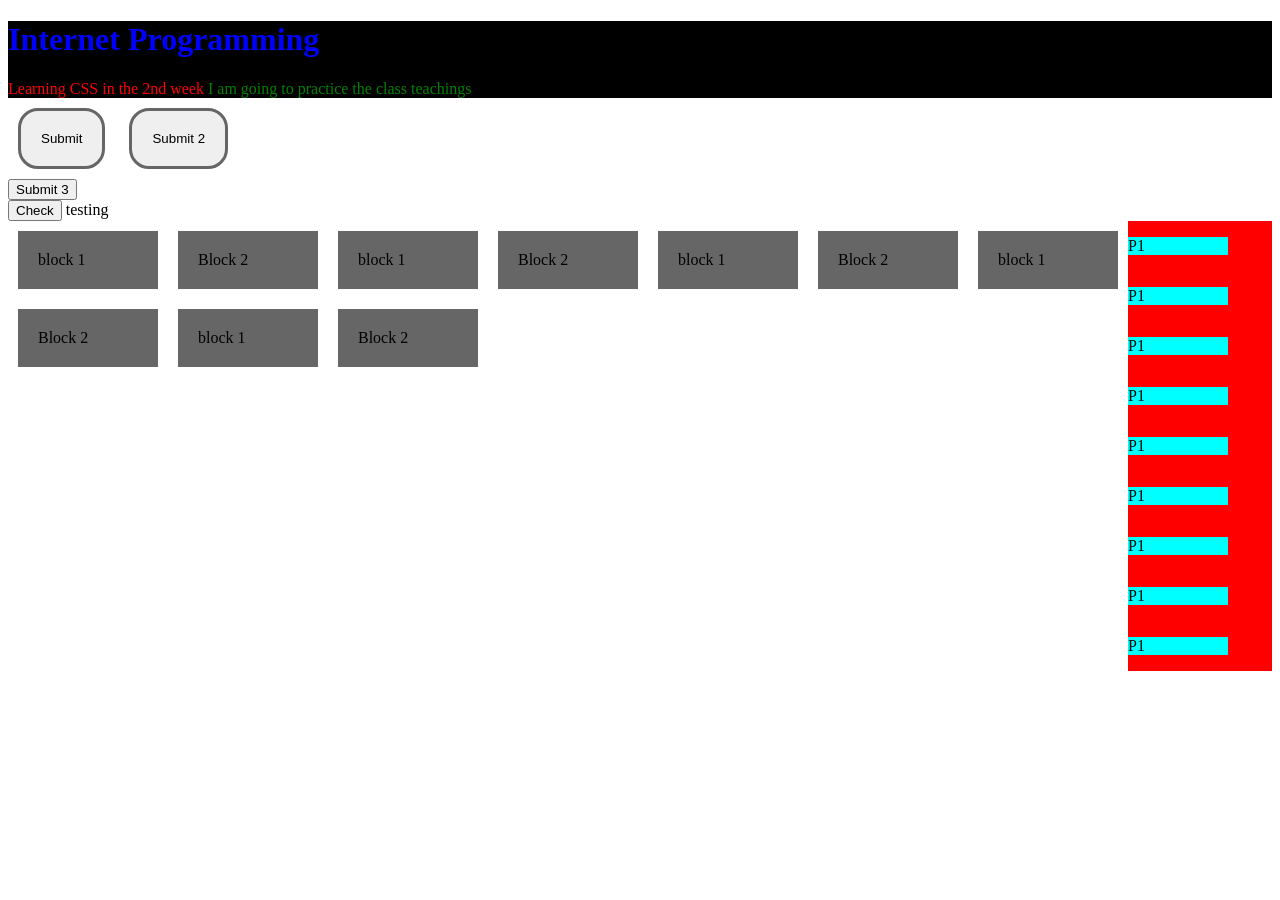
==== Practice/index.html @ dbd17e70 "Week 2 exercises completed" ====
<!DOCTYPE html>
<html lang="en">

<head>
    <meta charset="UTF-8">
    <meta name="viewport" content="width=device-width, initial-scale=1.0">
    <link rel="stylesheet" href="styles.css">
    <!-- rel:relationship tells the browser what type of file is being referenced -->
    <title>Week 2</title>
</head>

<body>
    <div id="section-1">
        <h1 class="heading">Internet Programming</h1>
        <p class="line-1">Learning CSS in the 2nd week</p>
        <p class="line-2">I am going to practice the class teachings</p>
    </div>
    <div class="form-1">
        <input type="button" value="Submit">
        <input type="button" value="Submit 2">
        <form action="">
            <input type="button" value="Submit 3">
        </form>
    </div>
    <input type="button" value="Check"> <p>testing</p>
    
    <div class="floating">
        <p>block 1</p>
        <p>Block 2</p>
        <p>block 1</p>
        <p>Block 2</p>
        <p>block 1</p>
        <p>Block 2</p>
        <p>block 1</p>
        <p>Block 2</p>
        <p>block 1</p>
        <p>Block 2</p>
    </div>
    <div class="container">
        <p>P1</p>
        <p>P1</p>
        <p>P1</p>
        <p>P1</p>
        <p>P1</p>
        <p>P1</p>
        <p>P1</p>
        <p>P1</p>
        <p>P1</p>
    </div>
</body>

</html>
---- Practice/styles.css ----
.heading {
    color: blue;
}
.line-1 {
    color: red;
}
.line-2 {
    color: green;
}

#section-1 {
    background: black;
}

.form-1 > input {
    border-radius: 20px;
    border: 3px solid #666;
    padding: 20px;
    margin: 10px;
}
p {
    display: inline;
}
.floating p {
    display: block;
    float: left;
    background-color: #666;
    color: black;
    margin: 10px;
    padding: 20px;
    width: 100px;
}
.container p {
    width: 100px;
    display: block;
    color: black;
    background-color: aqua;
    float: left;
}
.container {
    background-color: red;
    display: block;
    overflow: auto;
}
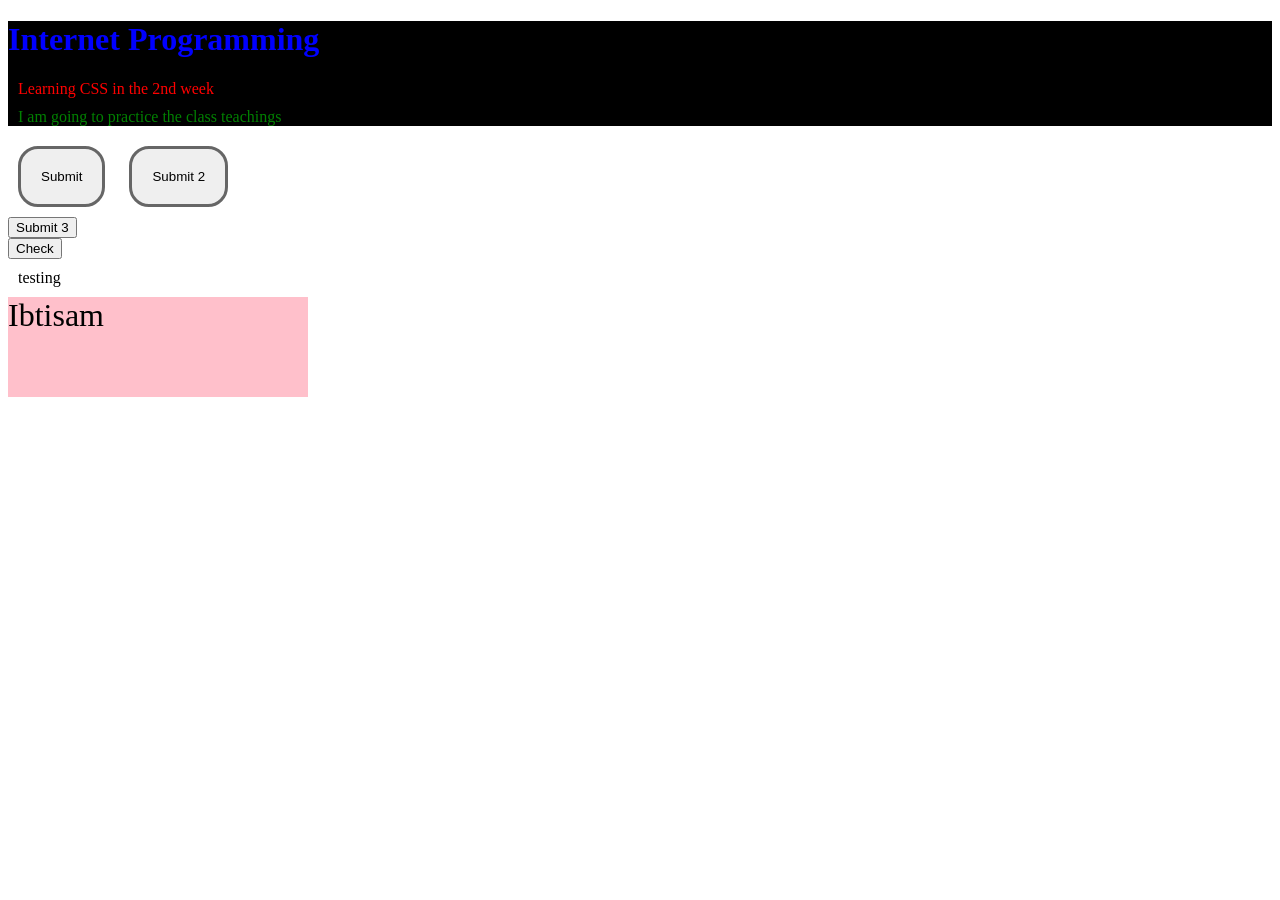
==== commit cde98860: "adding comments" ====
--- a/Practice/index.html
+++ b/Practice/index.html
@@ -22,31 +22,11 @@
             <input type="button" value="Submit 3">
         </form>
     </div>
-    <input type="button" value="Check"> <p>testing</p>
-    
-    <div class="floating">
-        <p>block 1</p>
-        <p>Block 2</p>
-        <p>block 1</p>
-        <p>Block 2</p>
-        <p>block 1</p>
-        <p>Block 2</p>
-        <p>block 1</p>
-        <p>Block 2</p>
-        <p>block 1</p>
-        <p>Block 2</p>
-    </div>
-    <div class="container">
-        <p>P1</p>
-        <p>P1</p>
-        <p>P1</p>
-        <p>P1</p>
-        <p>P1</p>
-        <p>P1</p>
-        <p>P1</p>
-        <p>P1</p>
-        <p>P1</p>
-    </div>
+    <input type="button" value="Check">
+    <p>testing</p>
+
+    <!-- Box Model Learning -->
+    <div class="box">Ibtisam</div>
 </body>
 
 </html>
--- a/Practice/styles.css
+++ b/Practice/styles.css
@@ -19,26 +19,14 @@
     margin: 10px;
 }
 p {
-    display: inline;
+    margin: 10px;
 }
-.floating p {
-    display: block;
-    float: left;
-    background-color: #666;
-    color: black;
-    margin: 10px;
-    padding: 20px;
-    width: 100px;
-}
-.container p {
-    width: 100px;
-    display: block;
-    color: black;
-    background-color: aqua;
-    float: left;
-}
-.container {
-    background-color: red;
-    display: block;
-    overflow: auto;
+
+
+.box {
+    font-size: 2rem;
+    background-color: pink;
+    /* Box Model */
+    width: 300px;
+    height: 100px;
 }
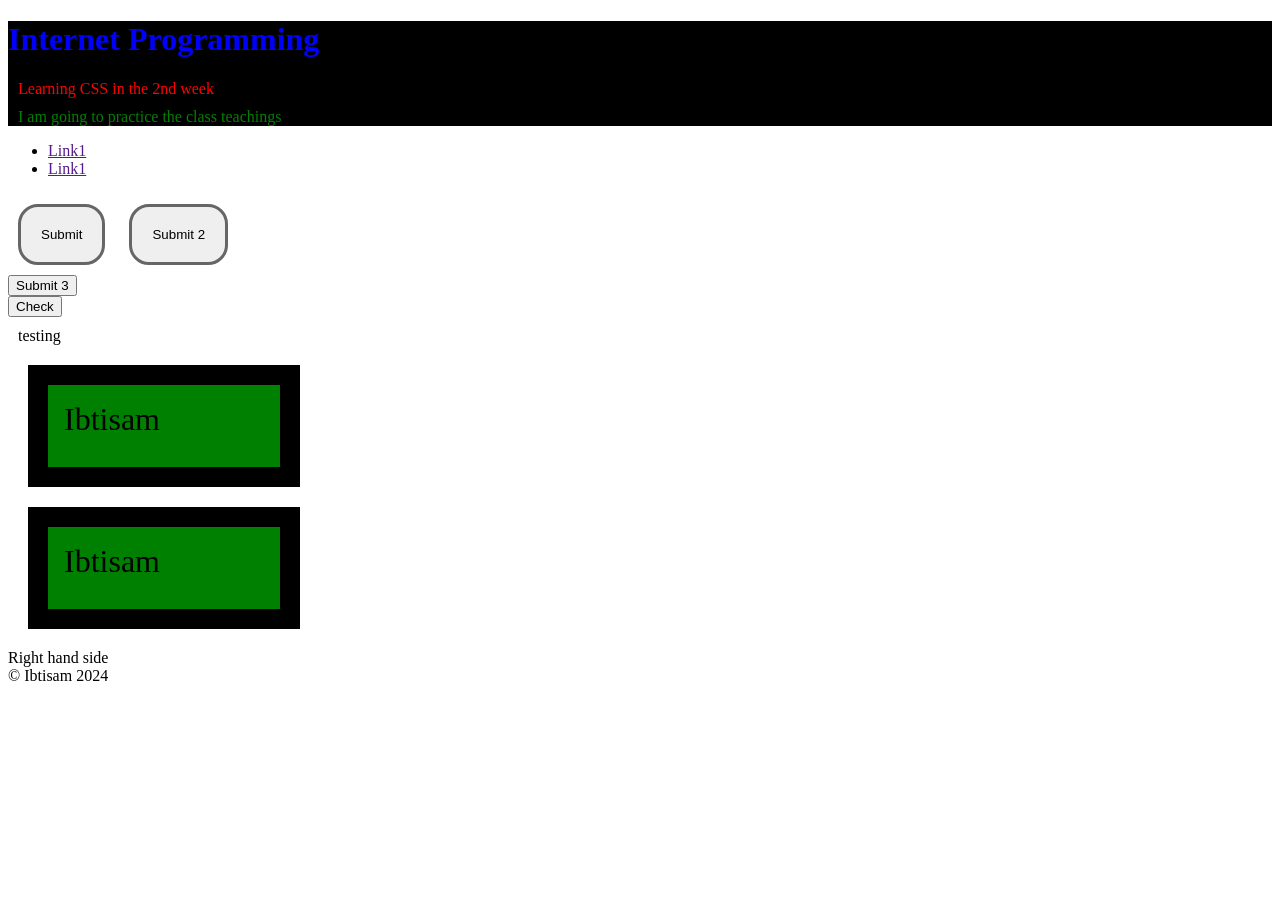
==== commit d403004a: "box model practice" ====
--- a/Practice/index.html
+++ b/Practice/index.html
@@ -6,27 +6,44 @@
     <meta name="viewport" content="width=device-width, initial-scale=1.0">
     <link rel="stylesheet" href="styles.css">
     <!-- rel:relationship tells the browser what type of file is being referenced -->
-    <title>Week 2</title>
+    <title>Practice</title>
 </head>
 
 <body>
-    <div id="section-1">
-        <h1 class="heading">Internet Programming</h1>
-        <p class="line-1">Learning CSS in the 2nd week</p>
-        <p class="line-2">I am going to practice the class teachings</p>
-    </div>
-    <div class="form-1">
-        <input type="button" value="Submit">
-        <input type="button" value="Submit 2">
-        <form action="">
-            <input type="button" value="Submit 3">
-        </form>
-    </div>
-    <input type="button" value="Check">
-    <p>testing</p>
+    <header>
+        <div id="section-1">
+            <h1 class="heading">Internet Programming</h1>
+            <p class="line-1">Learning CSS in the 2nd week</p>
+            <p class="line-2">I am going to practice the class teachings</p>
+        </div>
+    </header>
+    <nav>
+        <ul>
+            <li><a href="">Link1</a></li>
+            <li><a href="">Link1</a></li>
+        </ul>
+    </nav>
+    <main>
+        <div class="form-1">
+            <input type="button" value="Submit">
+            <input type="button" value="Submit 2">
+            <form action="">
+                <input type="button" value="Submit 3">
+            </form>
+        </div>
+        <input type="button" value="Check">
+        <p>testing</p>
 
-    <!-- Box Model Learning -->
-    <div class="box">Ibtisam</div>
+        <!-- Box Model Learning -->
+        <div class="box">Ibtisam</div>
+        <div class="box">Ibtisam</div>
+    </main>
+    <aside>
+        Right hand side
+    </aside>
+    <footer>
+        &copy; Ibtisam 2024
+    </footer>
 </body>
 
 </html>
--- a/Practice/styles.css
+++ b/Practice/styles.css
@@ -22,11 +22,21 @@
     margin: 10px;
 }
 
-
+/* Box Model learning */
 .box {
     font-size: 2rem;
-    background-color: pink;
+    background-color: green;
     /* Box Model */
-    width: 300px;
-    height: 100px;
+    width: 200px;
+    height: 50px;
+
+    /* padding: 10px; */
+    padding: 0.5em;
+    border: 20px solid black;
+    margin: 20px;
+    /* does not includes in the element so it only makes 
+    the exact differecen as specified which 20, 
+    it wont be 40 for each element */
+
+
 }
